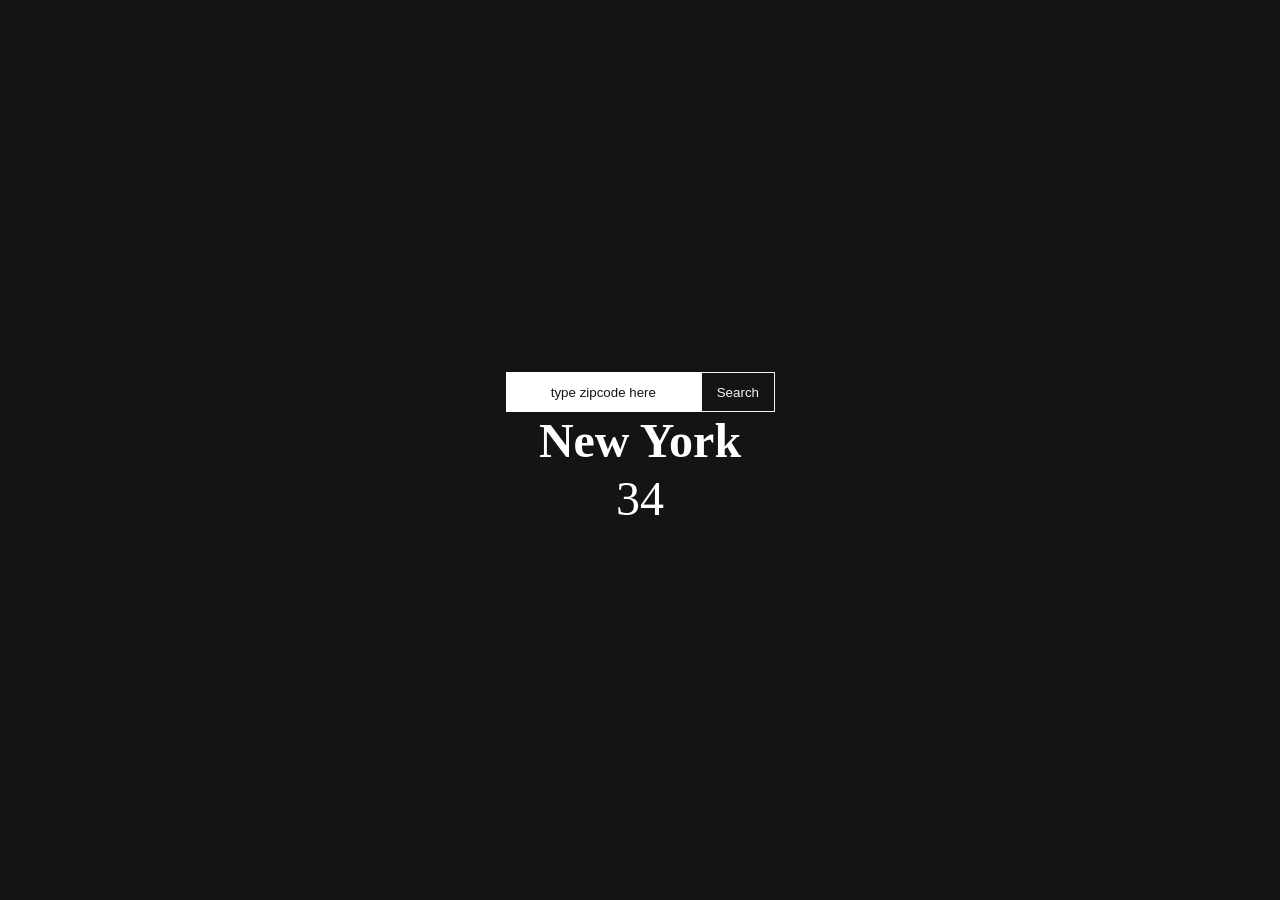
==== Weather Widget/index.html @ 3443be15 "HTML and CSS Interactive Web submission" ====
<!DOCTYPE html>
<html lang="en">
<head>
    <meta charset="UTF-8">
    <meta name="viewport" content="width=device-width, initial-scale=1.0">
    <link rel="stylesheet" href="styles/style.css">
    <title>Weather Widget</title>
</head>
<body>
    <div class="container">
        <div class="input-container">
        <form>
            <input type="text" class="zipcode" placeholder="type zipcode here">
            <button type="button" class="search-button">Search</button>
        </form>
        </div>
        <div class="output-container">
            <h2 class="city_name">New York</h2>
            <p class="temperature">34</p>
        </div>
    </div>
</body>
</html>
---- Weather Widget/styles/style.css ----
* {
    box-sizing: border-box;
    margin: 0;
    padding: 0;
}

html,
body {
    height: 100%;
    background-color: #141414;
}

.container {
    height: 100%;
    display: flex;
    flex-direction: column;
    align-items: center;
    justify-content: center;
}

form {
    display: flex;
}

input[type="text"] {
    width: 100%;
    height: 40px;
    border: none;
    text-align: center;
}

input::placeholder{
    color: #141414;
}

.search-button {
    color: #f4f4f4;
    background-color: #141414;
    width: 100px;
    height: 40px;
    text-align: center;
    line-height: 40px;
    border: 1px solid #f4f4f4;
}

.output_component{
    position: absolute;
    top: 60%;
    left: 50%;
    transform: translate(-50%, -50%);
}

.city_name, .temperature{
    text-align: center;
    font-size: 3em;
    line-height: 1.2em;
    color: white;
}
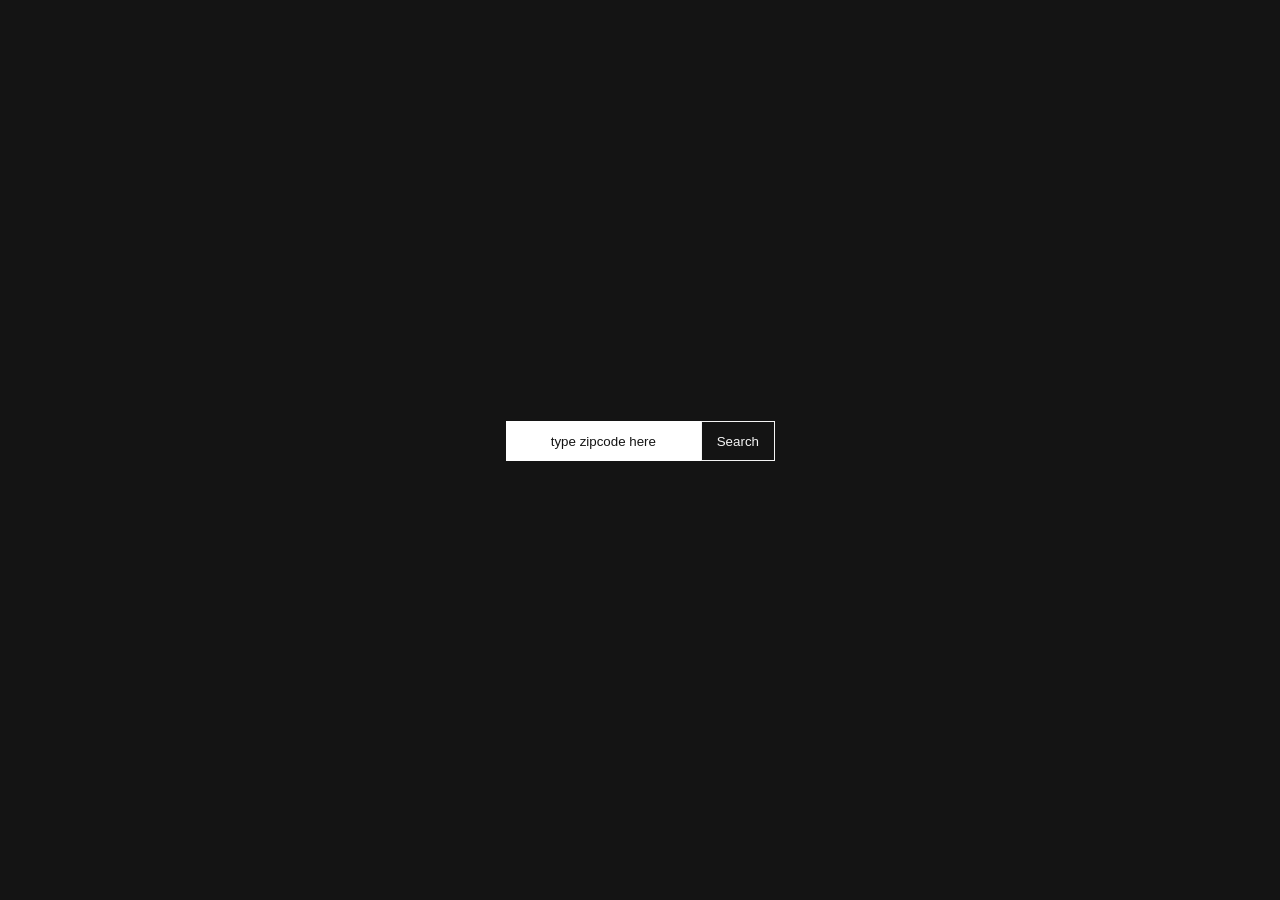
==== commit ab3e4d01: "DOM edit03" ====
--- a/Weather Widget/index.html
+++ b/Weather Widget/index.html
@@ -15,9 +15,12 @@
         </form>
         </div>
         <div class="output-container">
-            <h2 class="city_name">New York</h2>
-            <p class="temperature">34</p>
+            <h2 class="city_name"></h2>
+            <p class="temperature"></p>
+            <img src="" alt="">
         </div>
     </div>
+    <script src="config.js"></script> 
+    <script src="javascript/main.js"></script>
 </body>
 </html>
